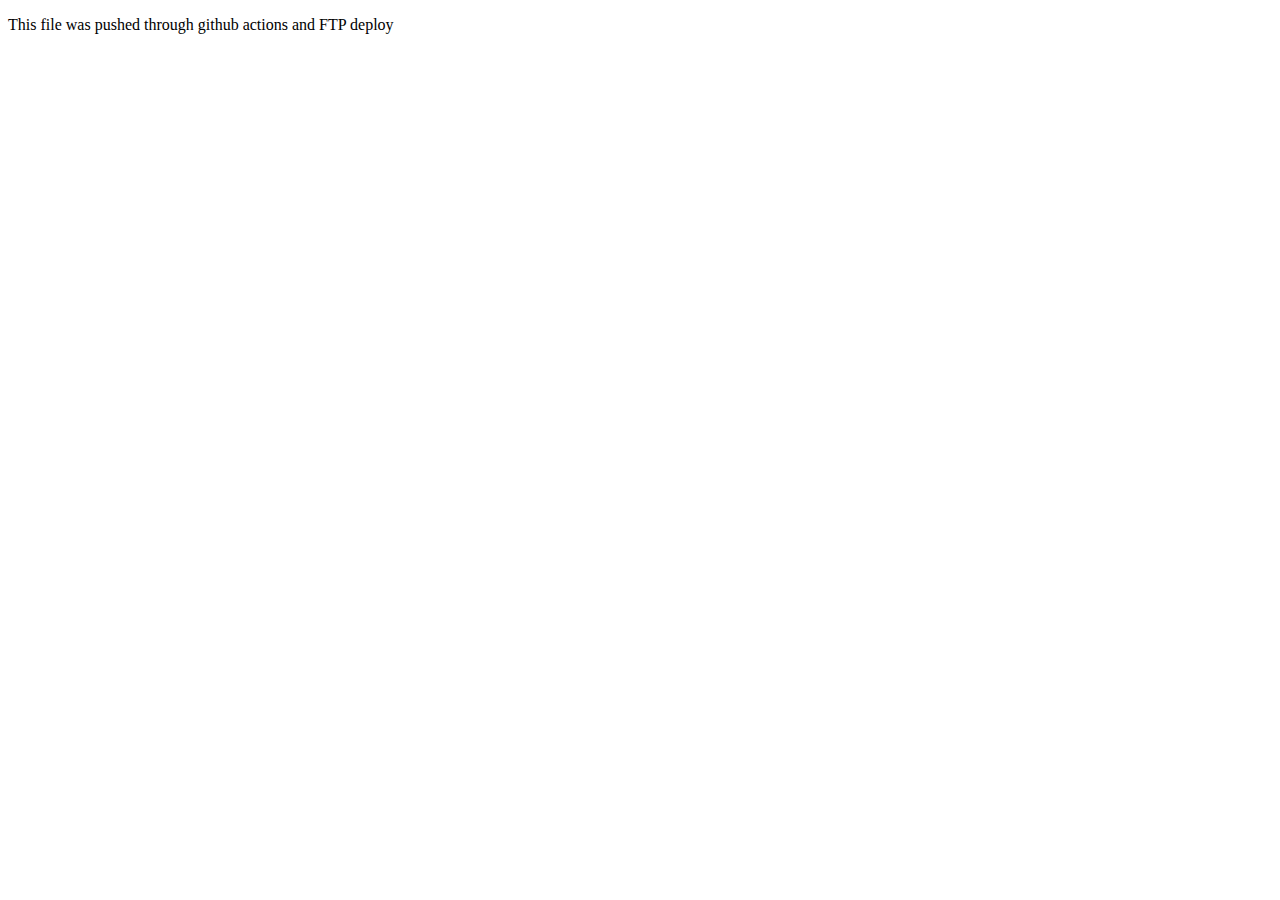
==== index.html @ 8d58a4f1 "index push" ====
<!DOCTYPE html>
<html lang="en">
<head>
    <meta charset="UTF-8">
    <meta name="viewport" content="width=device-width, initial-scale=1.0">
    <title>Testing</title>
</head>
<body>
    <p>This file was pushed through github actions and FTP deploy</p>
</body>
</html>
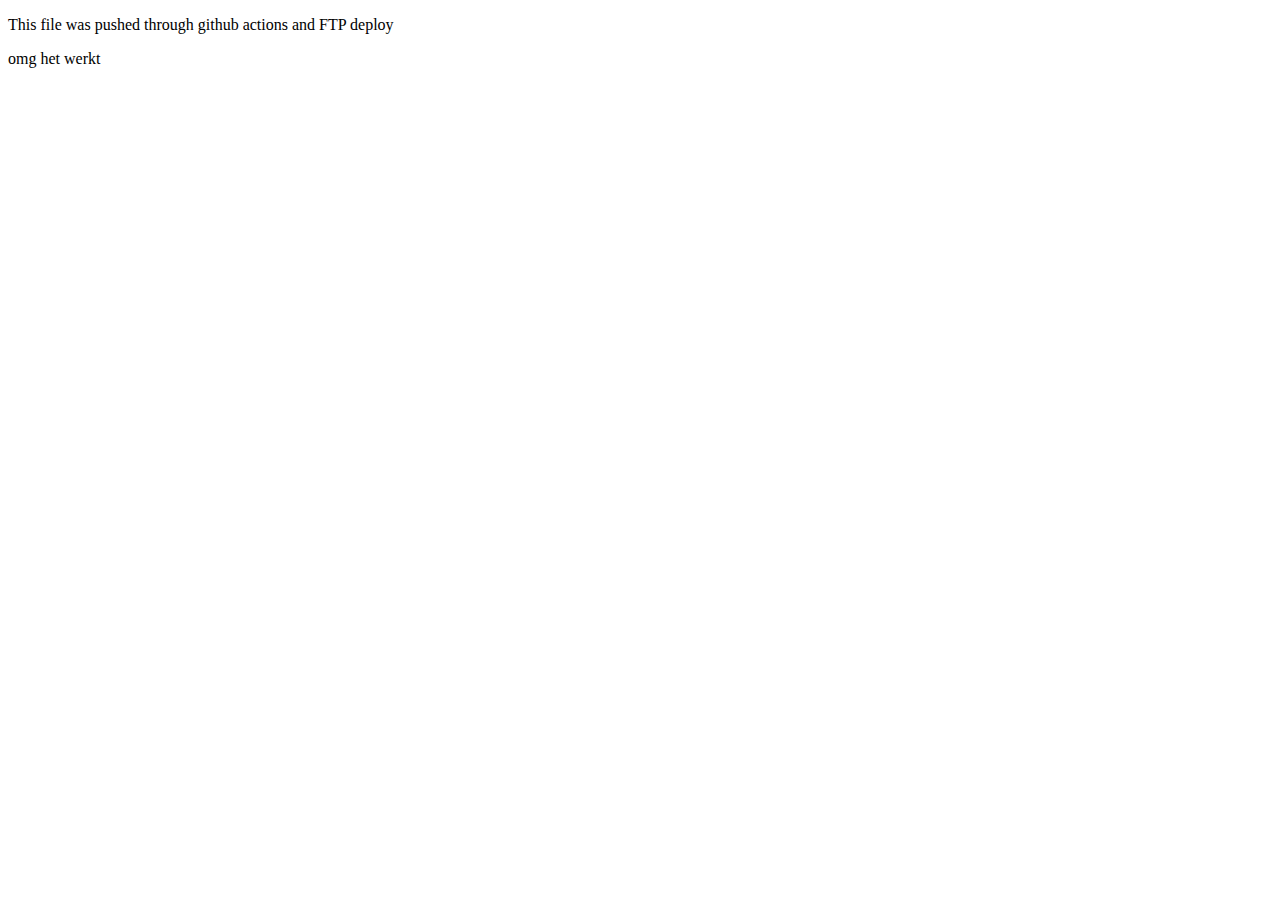
==== commit b7e90cb6: "werkt" ====
--- a/index.html
+++ b/index.html
@@ -7,5 +7,6 @@
 </head>
 <body>
     <p>This file was pushed through github actions and FTP deploy</p>
+    omg het werkt
 </body>
 </html>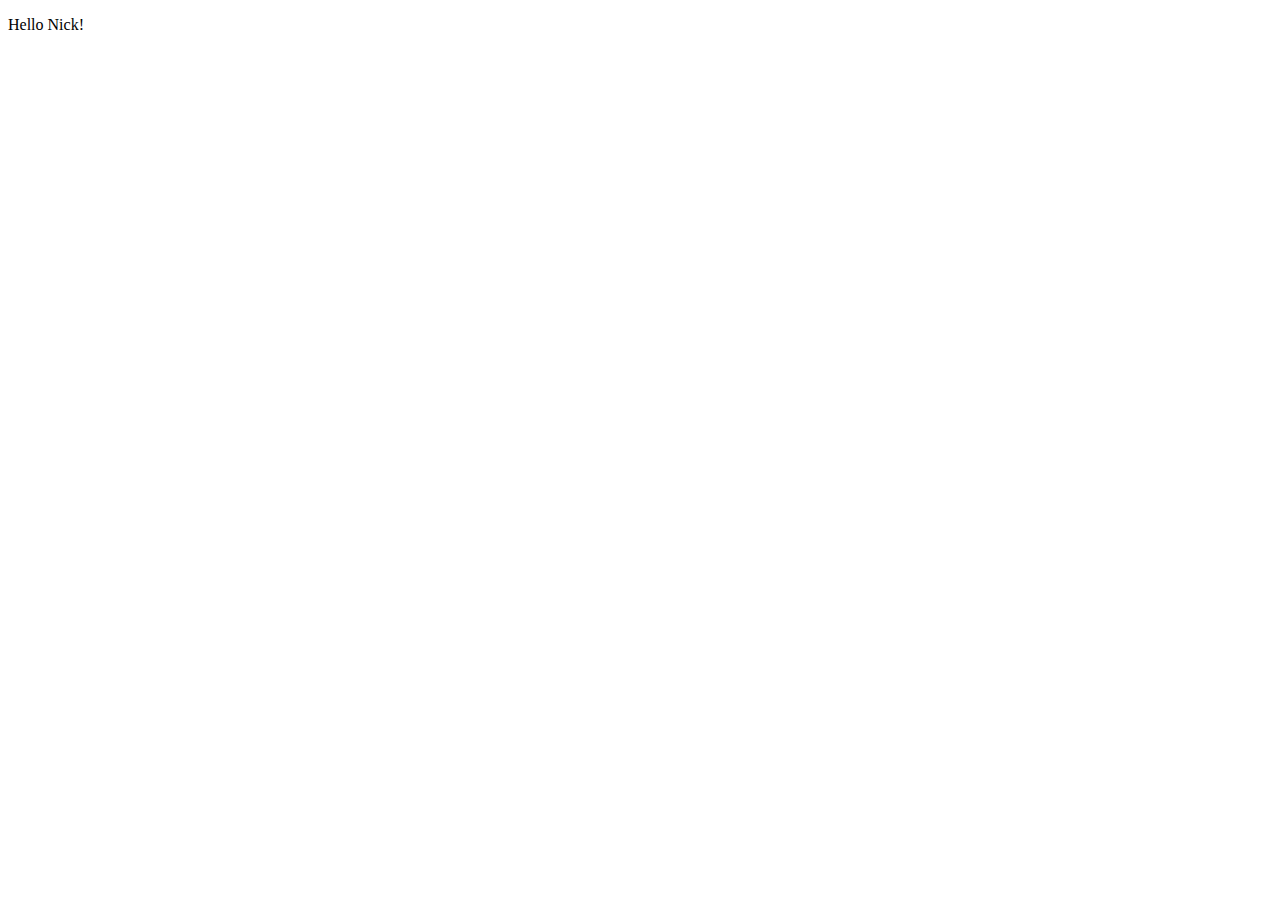
==== commit 689d53a5: "sdfghj" ====
--- a/index.html
+++ b/index.html
@@ -2,11 +2,10 @@
 <html lang="en">
 <head>
     <meta charset="UTF-8">
-    <meta name="viewport" content="width=device-width, initial-scale=1.0">
-    <title>Testing</title>
+    <meta name="viewport" content="width=p, initial-scale=1.0">
+    <title>Document</title>
 </head>
 <body>
-    <p>This file was pushed through github actions and FTP deploy</p>
-    omg het werkt
+    <p>Hello Nick!</p>
 </body>
 </html>